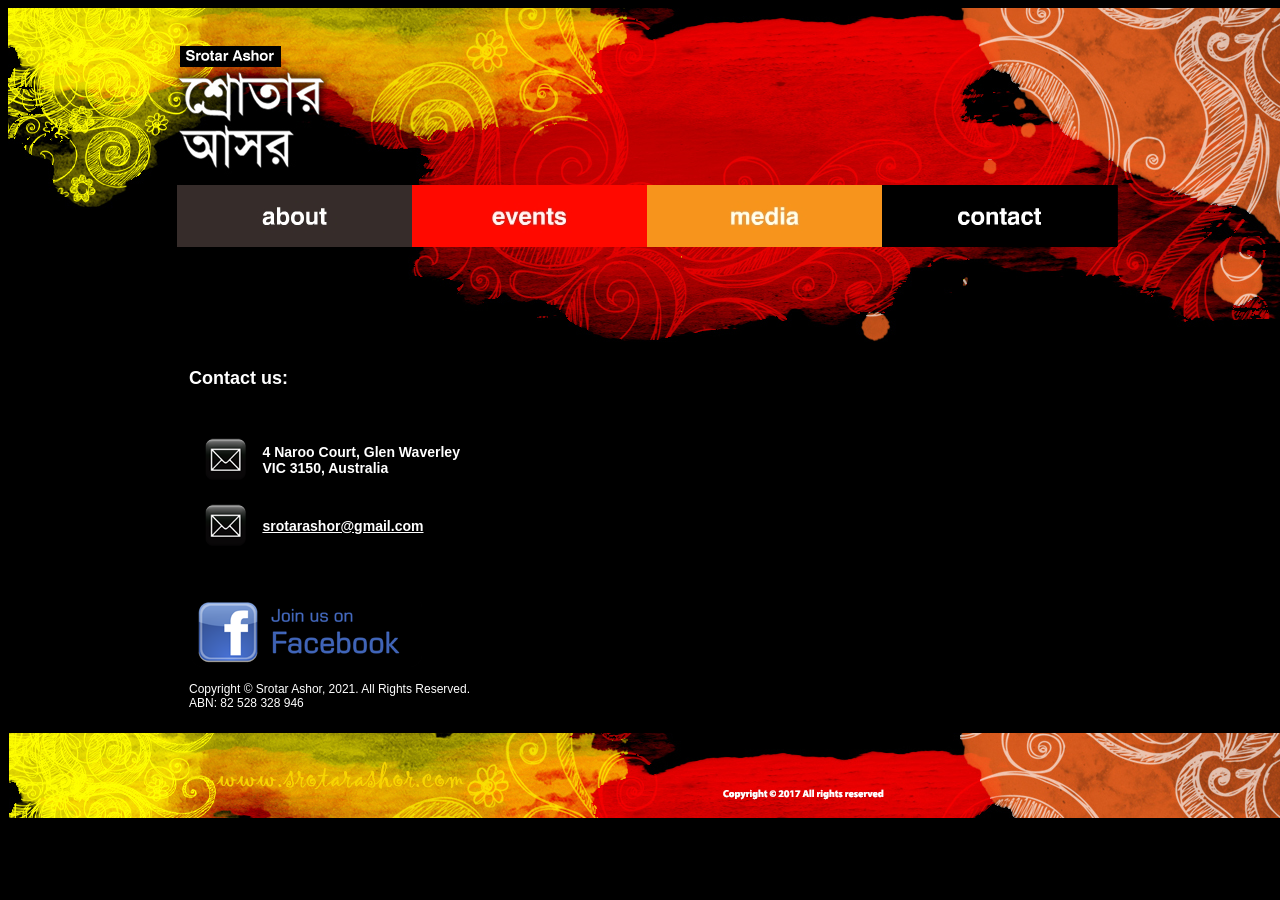
==== contact.html @ 4bb02b22 "initial commit" ====
<!DOCTYPE html PUBLIC "-//W3C//DTD XHTML 1.0 Transitional//EN" "http://www.w3.org/TR/xhtml1/DTD/xhtml1-transitional.dtd">
<html xmlns="http://www.w3.org/1999/xhtml">
<head>
<meta http-equiv="Content-Type" content="text/html; charset=utf-8" />
<title>Contact Srotar Ashor</title>
<style type="text/css">
<!--
body,td,th {
	font-family: Verdana, Geneva, sans-serif;
	font-size: 12px;
	color: #FFF;
}
body {
	background-color: #000;
}

-->
</style>
<script type="text/javascript">
<!--
function MM_findObj(n, d) { //v4.01
  var p,i,x;  if(!d) d=document; if((p=n.indexOf("?"))>0&&parent.frames.length) {
    d=parent.frames[n.substring(p+1)].document; n=n.substring(0,p);}
  if(!(x=d[n])&&d.all) x=d.all[n]; for (i=0;!x&&i<d.forms.length;i++) x=d.forms[i][n];
  for(i=0;!x&&d.layers&&i<d.layers.length;i++) x=MM_findObj(n,d.layers[i].document);
  if(!x && d.getElementById) x=d.getElementById(n); return x;
}

function MM_nbGroup(event, grpName) { //v6.0
  var i,img,nbArr,args=MM_nbGroup.arguments;
  if (event == "init" && args.length > 2) {
    if ((img = MM_findObj(args[2])) != null && !img.MM_init) {
      img.MM_init = true; img.MM_up = args[3]; img.MM_dn = img.src;
      if ((nbArr = document[grpName]) == null) nbArr = document[grpName] = new Array();
      nbArr[nbArr.length] = img;
      for (i=4; i < args.length-1; i+=2) if ((img = MM_findObj(args[i])) != null) {
        if (!img.MM_up) img.MM_up = img.src;
        img.src = img.MM_dn = args[i+1];
        nbArr[nbArr.length] = img;
    } }
  } else if (event == "over") {
    document.MM_nbOver = nbArr = new Array();
    for (i=1; i < args.length-1; i+=3) if ((img = MM_findObj(args[i])) != null) {
      if (!img.MM_up) img.MM_up = img.src;
      img.src = (img.MM_dn && args[i+2]) ? args[i+2] : ((args[i+1])? args[i+1] : img.MM_up);
      nbArr[nbArr.length] = img;
    }
  } else if (event == "out" ) {
    for (i=0; i < document.MM_nbOver.length; i++) {
      img = document.MM_nbOver[i]; img.src = (img.MM_dn) ? img.MM_dn : img.MM_up; }
  } else if (event == "down") {
    nbArr = document[grpName];
    if (nbArr)
      for (i=0; i < nbArr.length; i++) { img=nbArr[i]; img.src = img.MM_up; img.MM_dn = 0; }
    document[grpName] = nbArr = new Array();
    for (i=2; i < args.length-1; i+=2) if ((img = MM_findObj(args[i])) != null) {
      if (!img.MM_up) img.MM_up = img.src;
      img.src = img.MM_dn = (args[i+1])? args[i+1] : img.MM_up;
      nbArr[nbArr.length] = img;
  } }
}

function MM_preloadImages() { //v3.0
  var d=document; if(d.images){ if(!d.MM_p) d.MM_p=new Array();
    var i,j=d.MM_p.length,a=MM_preloadImages.arguments; for(i=0; i<a.length; i++)
    if (a[i].indexOf("#")!=0){ d.MM_p[j]=new Image; d.MM_p[j++].src=a[i];}}
}
function MM_swapImgRestore() { //v3.0
  var i,x,a=document.MM_sr; for(i=0;a&&i<a.length&&(x=a[i])&&x.oSrc;i++) x.src=x.oSrc;
}
function MM_swapImage() { //v3.0
  var i,j=0,x,a=MM_swapImage.arguments; document.MM_sr=new Array; for(i=0;i<(a.length-2);i+=3)
   if ((x=MM_findObj(a[i]))!=null){document.MM_sr[j++]=x; if(!x.oSrc) x.oSrc=x.src; x.src=a[i+2];}
}
//-->
</script>
<meta name="Keywords" content="Srotar, Ashor, Srotar Ashor, Bengali, Bangla, Music, Organization, Community, events, media, Melbourne, Australia, Bangladesh, program" />
</head>

<body onload="MM_preloadImages('images/bt-events-ro.jpg','images/bt-media-ro.jpg','images/bt-about-ro.jpg')">
<table width="1280" border="0" align="center" cellpadding="0" cellspacing="0">
  <tr>
    <td align="center"><a href="home.html"><img src="images/header-top.jpg" alt="header-top" width="1280" height="177" border="0" longdesc="images/header-top.jpg" /></a></td>
  </tr>
  <tr>
    <td align="left"><img src="images/bt-left.jpg" alt="left" width="169" height="62" align="left" longdesc="images/bt-left.jpg" /><a href="about.html" onmouseout="MM_swapImgRestore()" onmouseover="MM_swapImage('about','','images/bt-about-ro.jpg',1)"><img src="images/bt-about.jpg" name="about" width="235" height="62" border="0" id="about" /></a><a href="events.html" onmouseout="MM_swapImgRestore()" onmouseover="MM_swapImage('events','','images/bt-events-ro.jpg',1)"><img src="images/bt-events.jpg" name="events" width="235" height="62" border="0" id="events" /></a><a href="media.html" onmouseout="MM_swapImgRestore()" onmouseover="MM_swapImage('media','','images/bt-media-ro.jpg',1)"><img src="images/bt-media.jpg" name="media" width="235" height="62" border="0" id="media" /></a><img src="images/bt-contact.jpg" name="contact" width="235" height="62" border="0" id="contact" /><img src="images/bt-right.jpg" width="171" height="62" alt="right" longdesc="images/bt-right.jpg" /></td>
  </tr>
  <tr>
    <td align="center"><img src="images/header-bottom.jpg" width="1280" height="95" alt="header-bottom" longdesc="images/header-bottom.jpg" /></td>
  </tr>
  <tr>
    <td align="left"><table width="940" border="0" align="center" cellpadding="11" cellspacing="0">
      <tr>
        <td width="916"><h2>Contact us:</h2>
          <p>&nbsp;</p>
          <table width="100%" border="0" cellspacing="0" cellpadding="0">
            <tr>
              <td width="8%" align="center" valign="middle"><a href="mailto:info@srotarashor.com" target="_blank"><img src="images/email-us.png" width="43" height="43" border="0" /></a></td>
              <td width="92%"> <h3> 4 Naroo Court,
                Glen Waverley<br />
                VIC 3150,                 Australia</h3></td>
            </tr>
            <tr>
              <td align="center" valign="middle">&nbsp;</td>
              <td>&nbsp;</td>
            </tr>
            <tr>
              <td align="center" valign="middle"><a href="mailto:info@srotarashor.com" target="_blank"><img src="images/email-us.png" alt="" width="43" height="43" border="0" /></a></td>
              <td><h3><a href="mailto:srotarashor@gmail.com" style=" color: white; ">srotarashor@gmail.com</a></h3></td>
            </tr>
          </table>
          <h3>&nbsp;</h3>
<p><a href="http://www.facebook.com/srotarashor" target="_blank"><img src="images/fbbadge.png" alt="fb" width="235" height="78" border="0" longdesc="images/fbbadge.png" /></a></p>
<p>Copyright © Srotar Ashor, 2021. All Rights Reserved.<br />
  ABN: 82 528 328 946</p></td>
        </tr>
    </table></td>
  </tr>
  <tr>
    <td align="center"><img src="images/footer.jpg" width="1278" height="85" /></td>
  </tr>
</table>
</body>
</html>
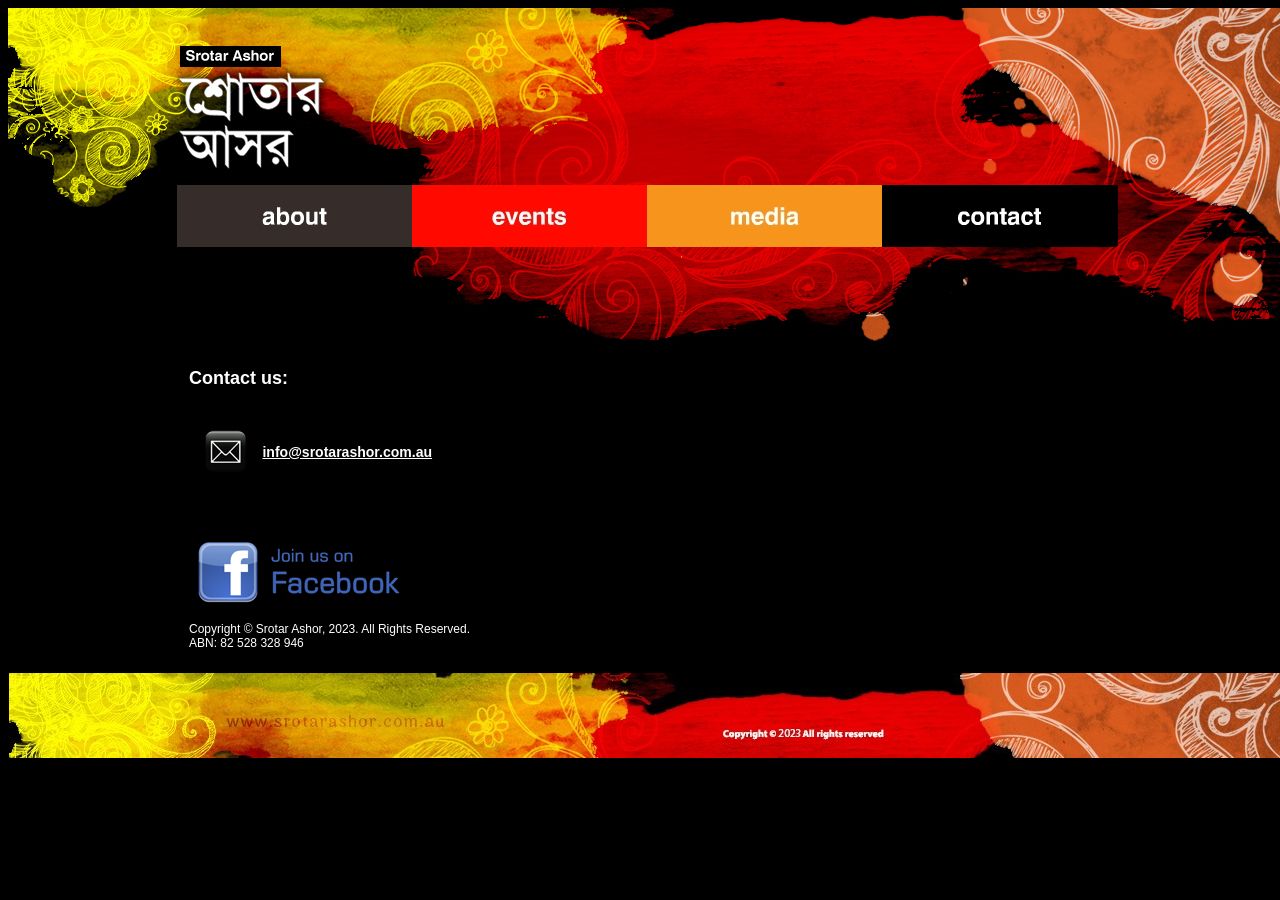
==== commit f1ac708a: "major updates for 2023" ====
--- a/contact.html
+++ b/contact.html
@@ -96,22 +96,23 @@
           <table width="100%" border="0" cellspacing="0" cellpadding="0">
             <tr>
               <td width="8%" align="center" valign="middle"><a href="mailto:info@srotarashor.com" target="_blank"><img src="images/email-us.png" width="43" height="43" border="0" /></a></td>
-              <td width="92%"> <h3> 4 Naroo Court,
-                Glen Waverley<br />
-                VIC 3150,                 Australia</h3></td>
+<!--              <td width="92%"> <h3> 4 Naroo Court,-->
+<!--                Glen Waverley<br />-->
+<!--                VIC 3150,                 Australia</h3></td>-->
+              <td><h3><a href="mailto:info@srotarashor.com.au" style=" color: white; ">info@srotarashor.com.au</a></h3></td>
             </tr>
             <tr>
               <td align="center" valign="middle">&nbsp;</td>
               <td>&nbsp;</td>
             </tr>
-            <tr>
-              <td align="center" valign="middle"><a href="mailto:info@srotarashor.com" target="_blank"><img src="images/email-us.png" alt="" width="43" height="43" border="0" /></a></td>
-              <td><h3><a href="mailto:srotarashor@gmail.com" style=" color: white; ">srotarashor@gmail.com</a></h3></td>
-            </tr>
+<!--            <tr>-->
+<!--              <td align="center" valign="middle"><a href="mailto:info@srotarashor.com" target="_blank"><img src="images/email-us.png" alt="" width="43" height="43" border="0" /></a></td>-->
+<!--              <td><h3><a href="mailto:info@srotarashor.com.au" style=" color: white; ">info@srotarashor.com.au</a></h3></td>-->
+<!--            </tr>-->
           </table>
           <h3>&nbsp;</h3>
 <p><a href="http://www.facebook.com/srotarashor" target="_blank"><img src="images/fbbadge.png" alt="fb" width="235" height="78" border="0" longdesc="images/fbbadge.png" /></a></p>
-<p>Copyright © Srotar Ashor, 2021. All Rights Reserved.<br />
+<p>Copyright © Srotar Ashor, 2023. All Rights Reserved.<br />
   ABN: 82 528 328 946</p></td>
         </tr>
     </table></td>
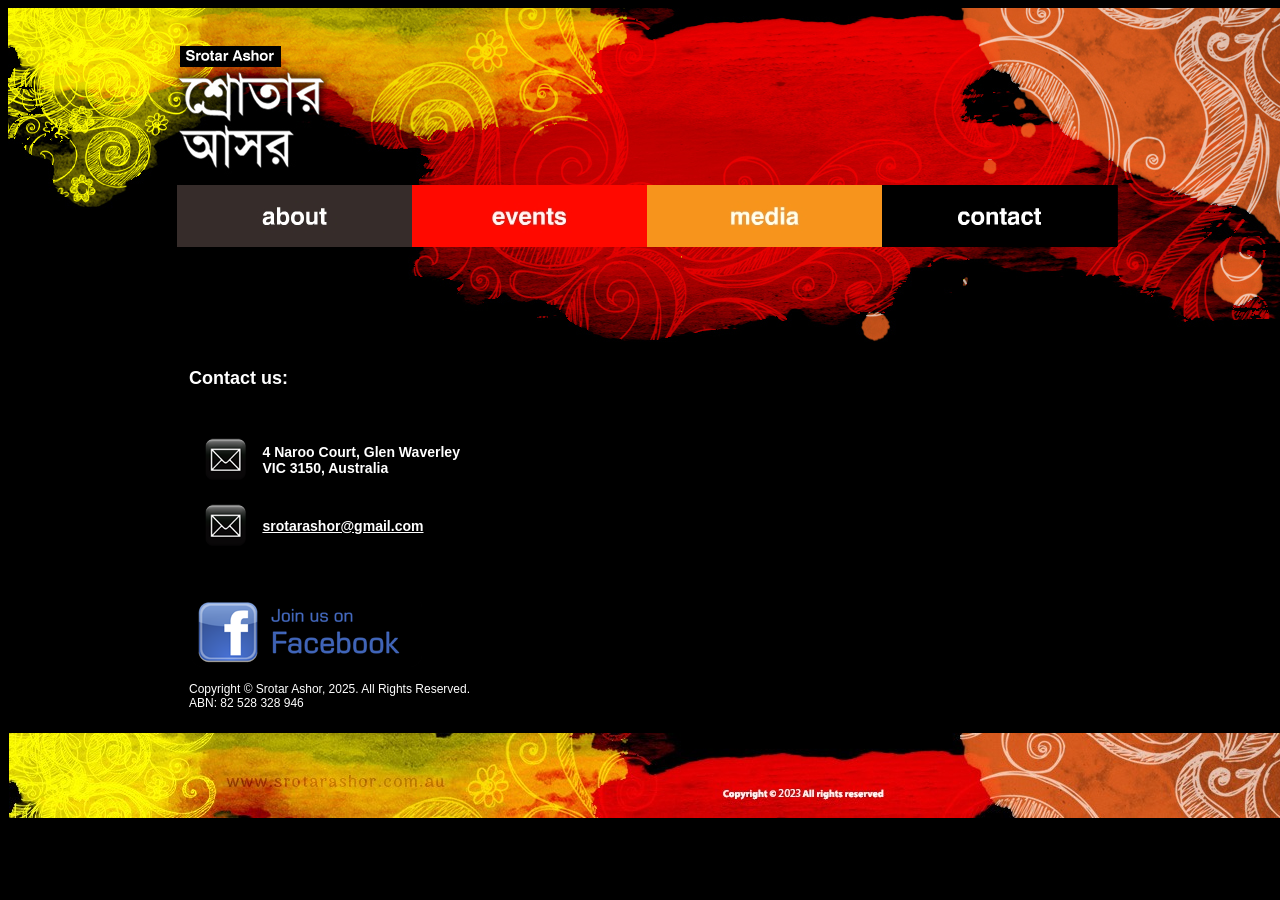
==== commit 8579565e: "Add files via upload" ====
--- a/contact.html
+++ b/contact.html
@@ -1,125 +1,124 @@
-<!DOCTYPE html PUBLIC "-//W3C//DTD XHTML 1.0 Transitional//EN" "http://www.w3.org/TR/xhtml1/DTD/xhtml1-transitional.dtd">
-<html xmlns="http://www.w3.org/1999/xhtml">
-<head>
-<meta http-equiv="Content-Type" content="text/html; charset=utf-8" />
-<title>Contact Srotar Ashor</title>
-<style type="text/css">
-<!--
-body,td,th {
-	font-family: Verdana, Geneva, sans-serif;
-	font-size: 12px;
-	color: #FFF;
-}
-body {
-	background-color: #000;
-}
-
--->
-</style>
-<script type="text/javascript">
-<!--
-function MM_findObj(n, d) { //v4.01
-  var p,i,x;  if(!d) d=document; if((p=n.indexOf("?"))>0&&parent.frames.length) {
-    d=parent.frames[n.substring(p+1)].document; n=n.substring(0,p);}
-  if(!(x=d[n])&&d.all) x=d.all[n]; for (i=0;!x&&i<d.forms.length;i++) x=d.forms[i][n];
-  for(i=0;!x&&d.layers&&i<d.layers.length;i++) x=MM_findObj(n,d.layers[i].document);
-  if(!x && d.getElementById) x=d.getElementById(n); return x;
-}
-
-function MM_nbGroup(event, grpName) { //v6.0
-  var i,img,nbArr,args=MM_nbGroup.arguments;
-  if (event == "init" && args.length > 2) {
-    if ((img = MM_findObj(args[2])) != null && !img.MM_init) {
-      img.MM_init = true; img.MM_up = args[3]; img.MM_dn = img.src;
-      if ((nbArr = document[grpName]) == null) nbArr = document[grpName] = new Array();
-      nbArr[nbArr.length] = img;
-      for (i=4; i < args.length-1; i+=2) if ((img = MM_findObj(args[i])) != null) {
-        if (!img.MM_up) img.MM_up = img.src;
-        img.src = img.MM_dn = args[i+1];
-        nbArr[nbArr.length] = img;
-    } }
-  } else if (event == "over") {
-    document.MM_nbOver = nbArr = new Array();
-    for (i=1; i < args.length-1; i+=3) if ((img = MM_findObj(args[i])) != null) {
-      if (!img.MM_up) img.MM_up = img.src;
-      img.src = (img.MM_dn && args[i+2]) ? args[i+2] : ((args[i+1])? args[i+1] : img.MM_up);
-      nbArr[nbArr.length] = img;
-    }
-  } else if (event == "out" ) {
-    for (i=0; i < document.MM_nbOver.length; i++) {
-      img = document.MM_nbOver[i]; img.src = (img.MM_dn) ? img.MM_dn : img.MM_up; }
-  } else if (event == "down") {
-    nbArr = document[grpName];
-    if (nbArr)
-      for (i=0; i < nbArr.length; i++) { img=nbArr[i]; img.src = img.MM_up; img.MM_dn = 0; }
-    document[grpName] = nbArr = new Array();
-    for (i=2; i < args.length-1; i+=2) if ((img = MM_findObj(args[i])) != null) {
-      if (!img.MM_up) img.MM_up = img.src;
-      img.src = img.MM_dn = (args[i+1])? args[i+1] : img.MM_up;
-      nbArr[nbArr.length] = img;
-  } }
-}
-
-function MM_preloadImages() { //v3.0
-  var d=document; if(d.images){ if(!d.MM_p) d.MM_p=new Array();
-    var i,j=d.MM_p.length,a=MM_preloadImages.arguments; for(i=0; i<a.length; i++)
-    if (a[i].indexOf("#")!=0){ d.MM_p[j]=new Image; d.MM_p[j++].src=a[i];}}
-}
-function MM_swapImgRestore() { //v3.0
-  var i,x,a=document.MM_sr; for(i=0;a&&i<a.length&&(x=a[i])&&x.oSrc;i++) x.src=x.oSrc;
-}
-function MM_swapImage() { //v3.0
-  var i,j=0,x,a=MM_swapImage.arguments; document.MM_sr=new Array; for(i=0;i<(a.length-2);i+=3)
-   if ((x=MM_findObj(a[i]))!=null){document.MM_sr[j++]=x; if(!x.oSrc) x.oSrc=x.src; x.src=a[i+2];}
-}
-//-->
-</script>
-<meta name="Keywords" content="Srotar, Ashor, Srotar Ashor, Bengali, Bangla, Music, Organization, Community, events, media, Melbourne, Australia, Bangladesh, program" />
-</head>
-
-<body onload="MM_preloadImages('images/bt-events-ro.jpg','images/bt-media-ro.jpg','images/bt-about-ro.jpg')">
-<table width="1280" border="0" align="center" cellpadding="0" cellspacing="0">
-  <tr>
-    <td align="center"><a href="home.html"><img src="images/header-top.jpg" alt="header-top" width="1280" height="177" border="0" longdesc="images/header-top.jpg" /></a></td>
-  </tr>
-  <tr>
-    <td align="left"><img src="images/bt-left.jpg" alt="left" width="169" height="62" align="left" longdesc="images/bt-left.jpg" /><a href="about.html" onmouseout="MM_swapImgRestore()" onmouseover="MM_swapImage('about','','images/bt-about-ro.jpg',1)"><img src="images/bt-about.jpg" name="about" width="235" height="62" border="0" id="about" /></a><a href="events.html" onmouseout="MM_swapImgRestore()" onmouseover="MM_swapImage('events','','images/bt-events-ro.jpg',1)"><img src="images/bt-events.jpg" name="events" width="235" height="62" border="0" id="events" /></a><a href="media.html" onmouseout="MM_swapImgRestore()" onmouseover="MM_swapImage('media','','images/bt-media-ro.jpg',1)"><img src="images/bt-media.jpg" name="media" width="235" height="62" border="0" id="media" /></a><img src="images/bt-contact.jpg" name="contact" width="235" height="62" border="0" id="contact" /><img src="images/bt-right.jpg" width="171" height="62" alt="right" longdesc="images/bt-right.jpg" /></td>
-  </tr>
-  <tr>
-    <td align="center"><img src="images/header-bottom.jpg" width="1280" height="95" alt="header-bottom" longdesc="images/header-bottom.jpg" /></td>
-  </tr>
-  <tr>
-    <td align="left"><table width="940" border="0" align="center" cellpadding="11" cellspacing="0">
-      <tr>
-        <td width="916"><h2>Contact us:</h2>
-          <p>&nbsp;</p>
-          <table width="100%" border="0" cellspacing="0" cellpadding="0">
-            <tr>
-              <td width="8%" align="center" valign="middle"><a href="mailto:info@srotarashor.com" target="_blank"><img src="images/email-us.png" width="43" height="43" border="0" /></a></td>
-<!--              <td width="92%"> <h3> 4 Naroo Court,-->
-<!--                Glen Waverley<br />-->
-<!--                VIC 3150,                 Australia</h3></td>-->
-              <td><h3><a href="mailto:info@srotarashor.com.au" style=" color: white; ">info@srotarashor.com.au</a></h3></td>
-            </tr>
-            <tr>
-              <td align="center" valign="middle">&nbsp;</td>
-              <td>&nbsp;</td>
-            </tr>
-<!--            <tr>-->
-<!--              <td align="center" valign="middle"><a href="mailto:info@srotarashor.com" target="_blank"><img src="images/email-us.png" alt="" width="43" height="43" border="0" /></a></td>-->
-<!--              <td><h3><a href="mailto:info@srotarashor.com.au" style=" color: white; ">info@srotarashor.com.au</a></h3></td>-->
-<!--            </tr>-->
-          </table>
-          <h3>&nbsp;</h3>
-<p><a href="http://www.facebook.com/srotarashor" target="_blank"><img src="images/fbbadge.png" alt="fb" width="235" height="78" border="0" longdesc="images/fbbadge.png" /></a></p>
-<p>Copyright © Srotar Ashor, 2023. All Rights Reserved.<br />
-  ABN: 82 528 328 946</p></td>
-        </tr>
-    </table></td>
-  </tr>
-  <tr>
-    <td align="center"><img src="images/footer.jpg" width="1278" height="85" /></td>
-  </tr>
-</table>
-</body>
-</html>
+<!DOCTYPE html PUBLIC "-//W3C//DTD XHTML 1.0 Transitional//EN" "http://www.w3.org/TR/xhtml1/DTD/xhtml1-transitional.dtd">
+<html xmlns="http://www.w3.org/1999/xhtml">
+<head>
+<meta http-equiv="Content-Type" content="text/html; charset=utf-8" />
+<title>Contact Srotar Ashor</title>
+<style type="text/css">
+<!--
+body,td,th {
+	font-family: Verdana, Geneva, sans-serif;
+	font-size: 12px;
+	color: #FFF;
+}
+body {
+	background-color: #000;
+}
+
+-->
+</style>
+<script type="text/javascript">
+<!--
+function MM_findObj(n, d) { //v4.01
+  var p,i,x;  if(!d) d=document; if((p=n.indexOf("?"))>0&&parent.frames.length) {
+    d=parent.frames[n.substring(p+1)].document; n=n.substring(0,p);}
+  if(!(x=d[n])&&d.all) x=d.all[n]; for (i=0;!x&&i<d.forms.length;i++) x=d.forms[i][n];
+  for(i=0;!x&&d.layers&&i<d.layers.length;i++) x=MM_findObj(n,d.layers[i].document);
+  if(!x && d.getElementById) x=d.getElementById(n); return x;
+}
+
+function MM_nbGroup(event, grpName) { //v6.0
+  var i,img,nbArr,args=MM_nbGroup.arguments;
+  if (event == "init" && args.length > 2) {
+    if ((img = MM_findObj(args[2])) != null && !img.MM_init) {
+      img.MM_init = true; img.MM_up = args[3]; img.MM_dn = img.src;
+      if ((nbArr = document[grpName]) == null) nbArr = document[grpName] = new Array();
+      nbArr[nbArr.length] = img;
+      for (i=4; i < args.length-1; i+=2) if ((img = MM_findObj(args[i])) != null) {
+        if (!img.MM_up) img.MM_up = img.src;
+        img.src = img.MM_dn = args[i+1];
+        nbArr[nbArr.length] = img;
+    } }
+  } else if (event == "over") {
+    document.MM_nbOver = nbArr = new Array();
+    for (i=1; i < args.length-1; i+=3) if ((img = MM_findObj(args[i])) != null) {
+      if (!img.MM_up) img.MM_up = img.src;
+      img.src = (img.MM_dn && args[i+2]) ? args[i+2] : ((args[i+1])? args[i+1] : img.MM_up);
+      nbArr[nbArr.length] = img;
+    }
+  } else if (event == "out" ) {
+    for (i=0; i < document.MM_nbOver.length; i++) {
+      img = document.MM_nbOver[i]; img.src = (img.MM_dn) ? img.MM_dn : img.MM_up; }
+  } else if (event == "down") {
+    nbArr = document[grpName];
+    if (nbArr)
+      for (i=0; i < nbArr.length; i++) { img=nbArr[i]; img.src = img.MM_up; img.MM_dn = 0; }
+    document[grpName] = nbArr = new Array();
+    for (i=2; i < args.length-1; i+=2) if ((img = MM_findObj(args[i])) != null) {
+      if (!img.MM_up) img.MM_up = img.src;
+      img.src = img.MM_dn = (args[i+1])? args[i+1] : img.MM_up;
+      nbArr[nbArr.length] = img;
+  } }
+}
+
+function MM_preloadImages() { //v3.0
+  var d=document; if(d.images){ if(!d.MM_p) d.MM_p=new Array();
+    var i,j=d.MM_p.length,a=MM_preloadImages.arguments; for(i=0; i<a.length; i++)
+    if (a[i].indexOf("#")!=0){ d.MM_p[j]=new Image; d.MM_p[j++].src=a[i];}}
+}
+function MM_swapImgRestore() { //v3.0
+  var i,x,a=document.MM_sr; for(i=0;a&&i<a.length&&(x=a[i])&&x.oSrc;i++) x.src=x.oSrc;
+}
+function MM_swapImage() { //v3.0
+  var i,j=0,x,a=MM_swapImage.arguments; document.MM_sr=new Array; for(i=0;i<(a.length-2);i+=3)
+   if ((x=MM_findObj(a[i]))!=null){document.MM_sr[j++]=x; if(!x.oSrc) x.oSrc=x.src; x.src=a[i+2];}
+}
+//-->
+</script>
+<meta name="Keywords" content="Srotar, Ashor, Srotar Ashor, Bengali, Bangla, Music, Organization, Community, events, media, Melbourne, Australia, Bangladesh, program" />
+</head>
+
+<body onload="MM_preloadImages('images/bt-events-ro.jpg','images/bt-media-ro.jpg','images/bt-about-ro.jpg')">
+<table width="1280" border="0" align="center" cellpadding="0" cellspacing="0">
+  <tr>
+    <td align="center"><a href="home.html"><img src="images/header-top.jpg" alt="header-top" width="1280" height="177" border="0" longdesc="images/header-top.jpg" /></a></td>
+  </tr>
+  <tr>
+    <td align="left"><img src="images/bt-left.jpg" alt="left" width="169" height="62" align="left" longdesc="images/bt-left.jpg" /><a href="about.html" onmouseout="MM_swapImgRestore()" onmouseover="MM_swapImage('about','','images/bt-about-ro.jpg',1)"><img src="images/bt-about.jpg" name="about" width="235" height="62" border="0" id="about" /></a><a href="events.html" onmouseout="MM_swapImgRestore()" onmouseover="MM_swapImage('events','','images/bt-events-ro.jpg',1)"><img src="images/bt-events.jpg" name="events" width="235" height="62" border="0" id="events" /></a><a href="media.html" onmouseout="MM_swapImgRestore()" onmouseover="MM_swapImage('media','','images/bt-media-ro.jpg',1)"><img src="images/bt-media.jpg" name="media" width="235" height="62" border="0" id="media" /></a><img src="images/bt-contact.jpg" name="contact" width="235" height="62" border="0" id="contact" /><img src="images/bt-right.jpg" width="171" height="62" alt="right" longdesc="images/bt-right.jpg" /></td>
+  </tr>
+  <tr>
+    <td align="center"><img src="images/header-bottom.jpg" width="1280" height="95" alt="header-bottom" longdesc="images/header-bottom.jpg" /></td>
+  </tr>
+  <tr>
+    <td align="left"><table width="940" border="0" align="center" cellpadding="11" cellspacing="0">
+      <tr>
+        <td width="916"><h2>Contact us:</h2>
+          <p>&nbsp;</p>
+          <table width="100%" border="0" cellspacing="0" cellpadding="0">
+            <tr>
+              <td width="8%" align="center" valign="middle"><a href="mailto:info@srotarashor.com" target="_blank"><img src="images/email-us.png" width="43" height="43" border="0" /></a></td>
+              <td width="92%"> <h3> 4 Naroo Court,
+                Glen Waverley<br />
+                VIC 3150,                 Australia</h3></td>
+            </tr>
+            <tr>
+              <td align="center" valign="middle">&nbsp;</td>
+              <td>&nbsp;</td>
+            </tr>
+            <tr>
+              <td align="center" valign="middle"><a href="mailto:info@srotarashor.com" target="_blank"><img src="images/email-us.png" alt="" width="43" height="43" border="0" /></a></td>
+              <td><h3><a href="mailto:srotarashor@gmail.com" style=" color: white; ">srotarashor@gmail.com</a></h3></td>
+            </tr>
+          </table>
+          <h3>&nbsp;</h3>
+<p><a href="http://www.facebook.com/srotarashor" target="_blank"><img src="images/fbbadge.png" alt="fb" width="235" height="78" border="0" longdesc="images/fbbadge.png" /></a></p>
+<p>Copyright © Srotar Ashor, 2025. All Rights Reserved.<br />
+  ABN: 82 528 328 946</p></td>
+        </tr>
+    </table></td>
+  </tr>
+  <tr>
+    <td align="center"><img src="images/footer.jpg" width="1278" height="85" /></td>
+  </tr>
+</table>
+</body>
+</html>
